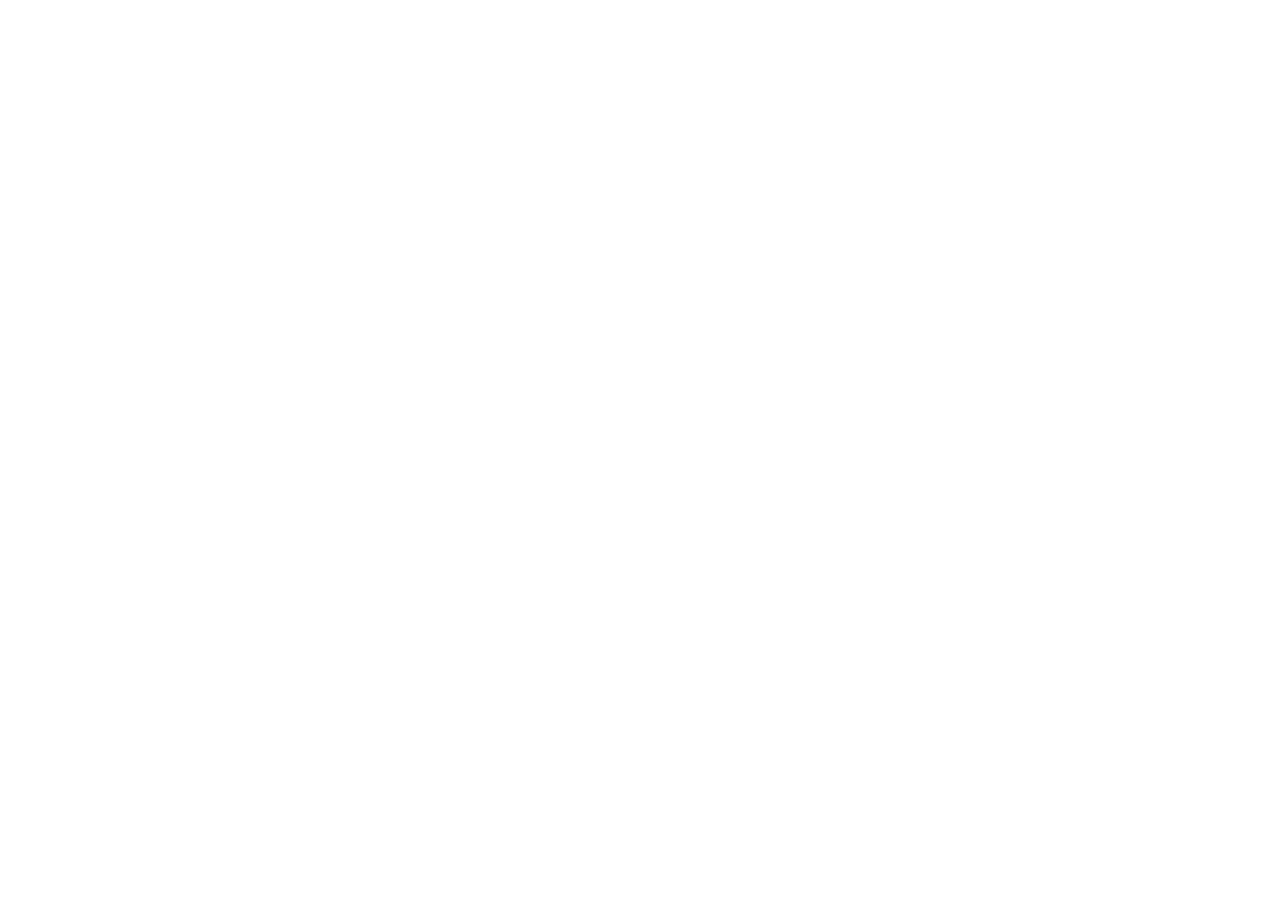
==== index.html @ 3d8c4ce5 "added files and some psudo code" ====
<!DOCTYPE html>
<html lang="en">
<head>
    <meta charset="UTF-8">
    <meta name="viewport" content="width=device-width, initial-scale=1.0">
    <title>Code Quiz</title>
    <link rel="stylesheet" href="style.css">
</head>
<body>
    <!-- initially need description of game -->
    <!-- instructions -->
    <!-- start quiz button -->

    <!-- need a button to View highscores top left -->
    <!-- need the timer top right -->
    <!-- need an h2 or h3 for question  -->
    <!-- need buttons for answers -->
    <!-- need <hr> seperater before the correct or wrong -->
    <!-- need the correct or wrong text below line -->

    <!-- when game complete  -->
    <!-- show all done in h3 -->
    <!-- show score -->
    <!-- need input box for initials -->
    <!-- submit button to save score and initals -->

    <!-- then jump to High scores page -->
    <!-- list high scores -->
    <!-- need button for go back -->
    <!-- need button for clear high scores -->

    <script src="script.js"></script>
</body>
</html>
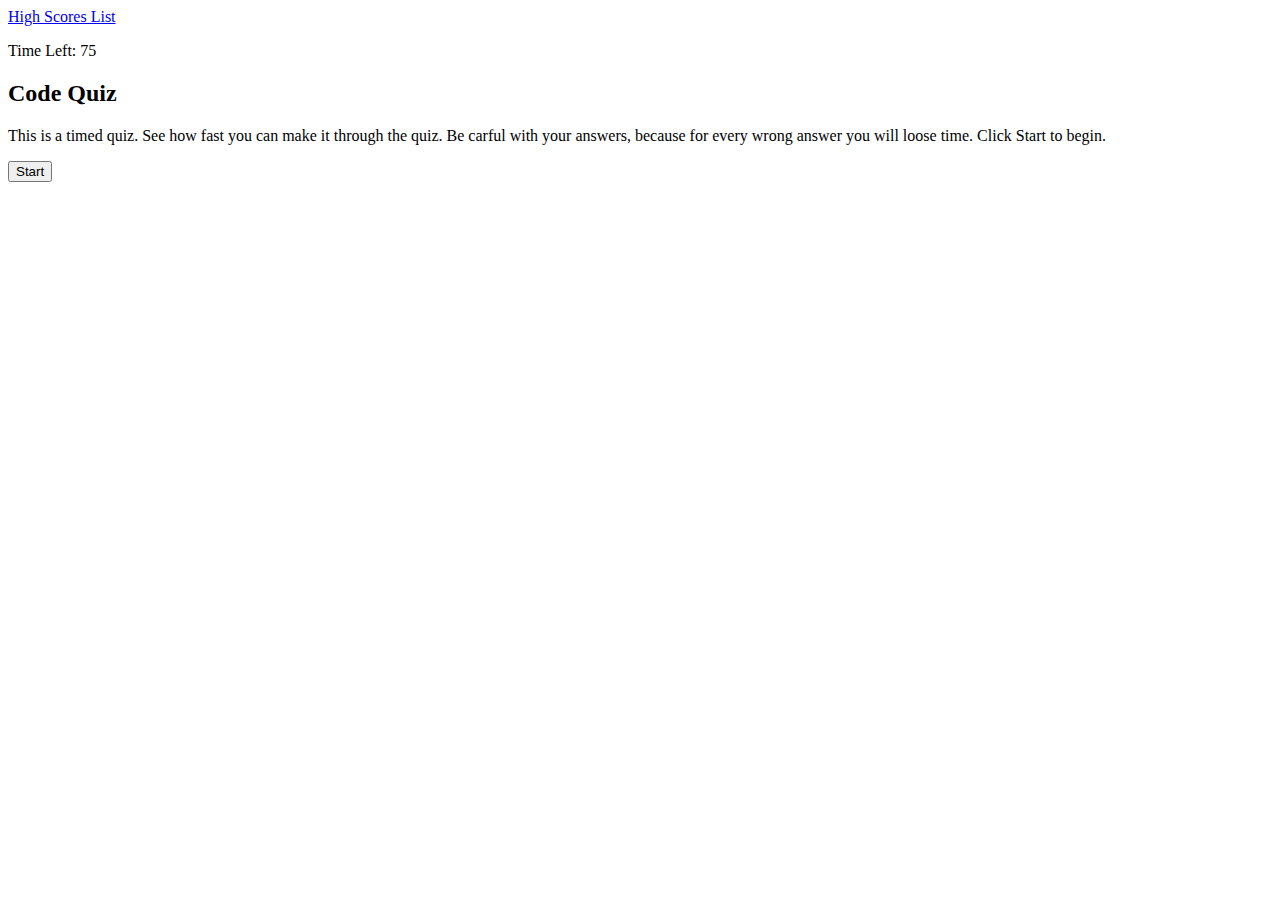
==== commit f43f53e7: "coded JS & html for questions from start to finish" ====
--- a/index.html
+++ b/index.html
@@ -7,6 +7,51 @@
     <link rel="stylesheet" href="style.css">
 </head>
 <body>
+    <header>
+        <!-- Highscores link -->
+        <section class = "topSection">
+            <a class="scores" href="highscores.html">High Scores List</a>
+            <!-- timer -->
+            <p class="time">Time Left: 75</p>
+        </section>
+    </header>
+
+    <div class="wrapper">
+        <section id="startScreen">
+            <h2>Code Quiz</h2>
+            <p id="instructions">This is a timed quiz. See how fast you can make it through the quiz. Be carful with your answers, because for every wrong answer you will loose time. Click Start to begin.</p>
+            <button id = "start">Start</button>
+        </section>
+        
+        
+        <section class="questions" style="display: none">
+            <h2></h2>
+            <ul class = "answerList"></ul>
+        </section>
+        
+        
+        <section class="endScreen" style="display: none">
+            <h2>All Done!</h2>
+            <p></p>
+            <form class="getInitials">
+                <Label>Enter your initials: </Label>
+                <input type="text" class="initials">
+                <button>Submit</button>
+            </form>
+        </section>
+        
+        <section class="highScores" style="display: none">
+            <h2>High Scores</h2>
+            <ul class = "hsList"></ul>
+            <button id="goBack">Go Back</button>
+            <button id="clear">Clear Scores</button>
+        </section>
+
+        <footer style="display: none">
+            <hr>
+            <p></p>
+        </footer>
+    </div>
     <!-- initially need description of game -->
     <!-- instructions -->
     <!-- start quiz button -->
--- a/style.css
+++ b/style.css
@@ -0,0 +1,9 @@
+/* need styling for highscores */
+/* need styling for correct or incorrect text */
+/* need timer top right */
+/* need hichscores link top left */
+
+
+ul {
+    list-style-type: none;
+}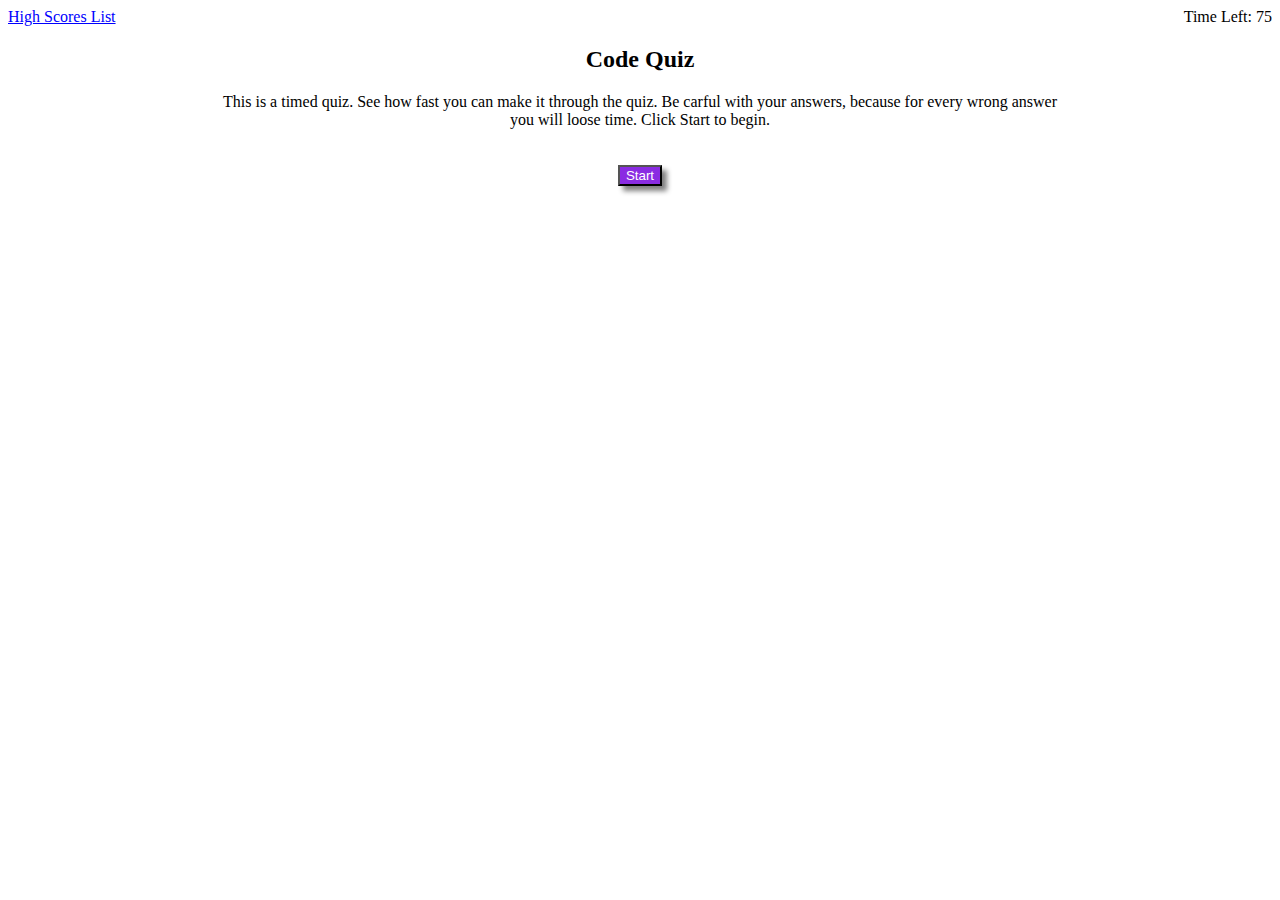
==== commit 3d693a79: "finished up high scores and some css" ====
--- a/index.html
+++ b/index.html
@@ -8,71 +8,68 @@
 </head>
 <body>
     <header>
-        <!-- Highscores link -->
-        <section class = "topSection">
-            <a class="scores" href="highscores.html">High Scores List</a>
-            <!-- timer -->
-            <p class="time">Time Left: 75</p>
-        </section>
+        <!-- need a button to View highscores top left -->
+        <div class="scores">High Scores List</div>
+        <!-- need the timer top right -->
+        <div class="time">Time Left: 75</div>
     </header>
-
+    
     <div class="wrapper">
+        <!-- initially need description of game -->
         <section id="startScreen">
             <h2>Code Quiz</h2>
+            <!-- instructions -->
             <p id="instructions">This is a timed quiz. See how fast you can make it through the quiz. Be carful with your answers, because for every wrong answer you will loose time. Click Start to begin.</p>
+            <!-- start quiz button -->
             <button id = "start">Start</button>
         </section>
         
         
         <section class="questions" style="display: none">
+            <!-- need an h2 or h3 for question  -->
             <h2></h2>
+            <!-- need buttons for answers -->
             <ul class = "answerList"></ul>
         </section>
         
         
+        <!-- when quiz is complete  -->
         <section class="endScreen" style="display: none">
+            <!-- show all done in h2 -->
             <h2>All Done!</h2>
+            <!-- show score -->
             <p></p>
-            <form class="getInitials">
+            <form class="initialsForm">
                 <Label>Enter your initials: </Label>
+                <!-- need input box for initials -->
                 <input type="text" class="initials">
-                <button>Submit</button>
+                <!-- submit button to save score and initals -->
+                <br>
+                <button type="submit">Submit</button>
             </form>
         </section>
         
+        <!-- then jump to High scores page -->
         <section class="highScores" style="display: none">
+            <!-- list high scores -->
             <h2>High Scores</h2>
-            <ul class = "hsList"></ul>
+            <ol class = "hsList"></ol>
+            <!-- need button for go back -->
             <button id="goBack">Go Back</button>
+            <!-- need button for clear high scores -->
             <button id="clear">Clear Scores</button>
         </section>
 
         <footer style="display: none">
+            <!-- need <hr> seperater before the correct or wrong -->
             <hr>
+            <!-- need the correct or wrong text below line -->
             <p></p>
         </footer>
     </div>
-    <!-- initially need description of game -->
-    <!-- instructions -->
-    <!-- start quiz button -->
 
-    <!-- need a button to View highscores top left -->
-    <!-- need the timer top right -->
-    <!-- need an h2 or h3 for question  -->
-    <!-- need buttons for answers -->
-    <!-- need <hr> seperater before the correct or wrong -->
-    <!-- need the correct or wrong text below line -->
 
-    <!-- when game complete  -->
-    <!-- show all done in h3 -->
-    <!-- show score -->
-    <!-- need input box for initials -->
-    <!-- submit button to save score and initals -->
 
-    <!-- then jump to High scores page -->
-    <!-- list high scores -->
-    <!-- need button for go back -->
-    <!-- need button for clear high scores -->
 
     <script src="script.js"></script>
 </body>
--- a/style.css
+++ b/style.css
@@ -2,8 +2,65 @@
 /* need styling for correct or incorrect text */
 /* need timer top right */
 /* need hichscores link top left */
-
+body {
+    /* background-color: rgb(62, 190, 207) ; */
+}
 
 ul {
     list-style-type: none;
+}
+
+.hsList {
+    background-color: blueviolet;
+    border-width: 5px;
+    border-color: rgb(52, 187, 187);
+    color: white;
+    /* padding-top: 5px; */
+    border-radius: 5px;
+    border-style: ridge;
+    box-shadow: 10px 5px 5px black;
+}
+
+.hsList p {
+    text-align: center;
+    font-size: 24px;
+}
+
+header {
+    display: flex;
+    justify-content: space-between;
+}
+
+section {
+    display: block;
+    width: 66.66666%;
+    margin: 0 auto;
+    text-align: center;
+}
+
+.scores {
+    color: blue;
+    text-decoration: underline;
+}
+
+button {
+    color: white;
+    background-color: blueviolet;
+    box-shadow: 5px 5px 5px grey;
+    margin-top: 20px;
+}
+
+.answers {
+    width: 200px;
+    margin: 10px auto 0 auto;
+}
+
+footer {
+    text-align: center;
+    color: white;
+    
+}
+
+footer p {
+    box-shadow: 5px 5px 5px black;
 }